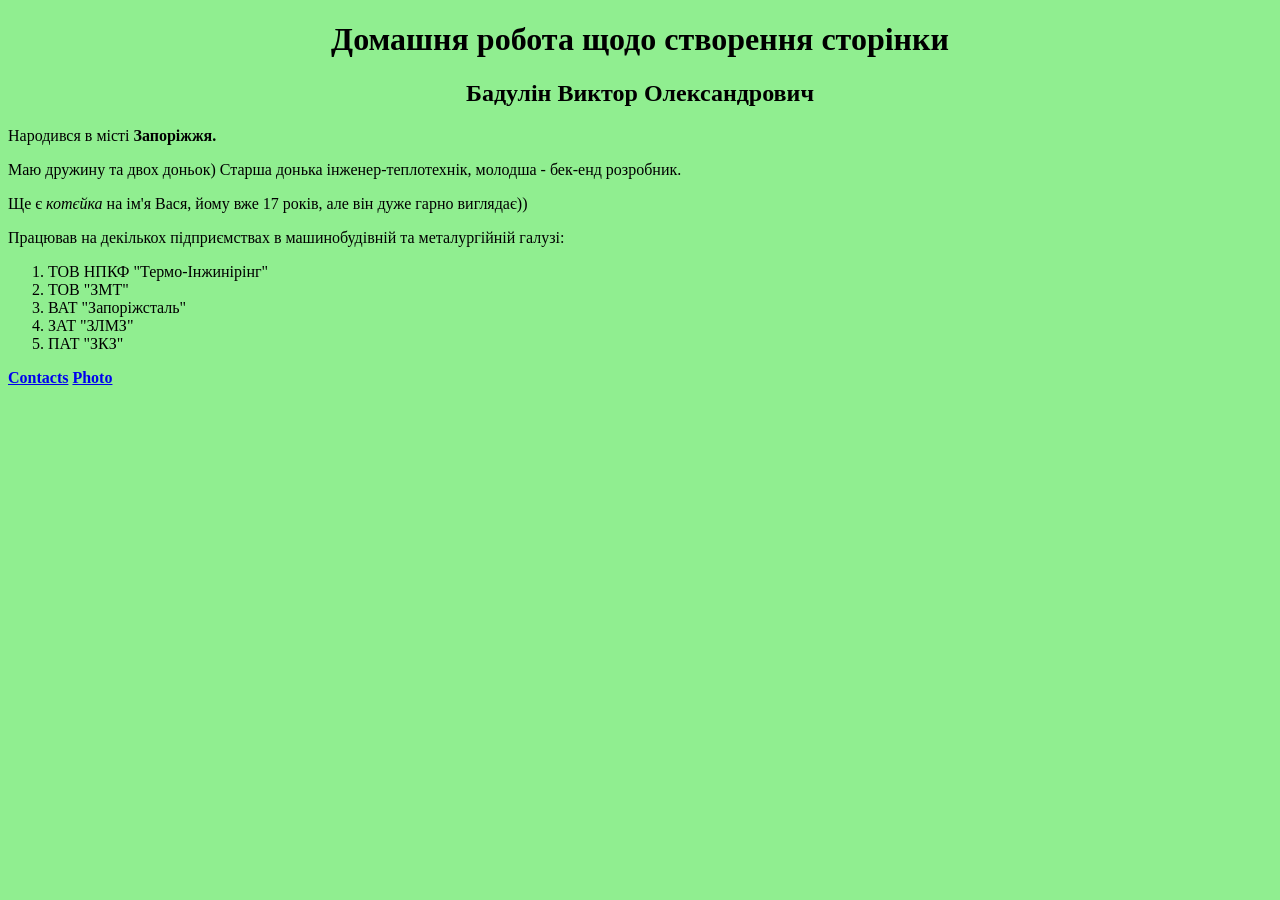
==== index.html @ 960e6790 "add html" ====
<!doctype html>
<html lang="en">
<head>
    <meta charset="UTF-8">
    <meta name="viewport"
          content="width=device-width, user-scalable=no, initial-scale=1.0, maximum-scale=1.0, minimum-scale=1.0">
    <meta http-equiv="X-UA-Compatible" content="ie=edge">
           <title>Головна сторінка</title>
    </head>
<body bgcolor="#90ee90">
<div align="center">
<h1>Домашня робота щодо створення сторінки</h1>
<h2>Бадулін Виктор Олександрович</h2>
</div>
<p>Народився в місті <strong>Запоріжжя.</strong></p>
<p>Маю дружину та двох доньок) Старша донька інженер-теплотехнік, молодша - бек-енд розробник.</p>
<p>Ще є <em>котєйка</em> на ім'я Вася, йому вже 17 років, але він дуже гарно виглядає))</p>
<p>
 Працював на декількох підприємствах в машинобудівній та металургійній галузі:
</p>
<ol>
    <li>ТОВ НПКФ "Термо-Інжинірінг" </li>
    <li> ТОВ "ЗМТ"</li>
    <li> ВАТ "Запоріжсталь"</li>
    <li> ЗАТ "ЗЛМЗ"</li>
    <li> ПАТ "ЗКЗ"</li>
</ol>
<a href="pages/contact.html"><b>Contacts</b></a>
<a href="pages/gallery.html"><b>Photo</b></a>

</body>
</html>
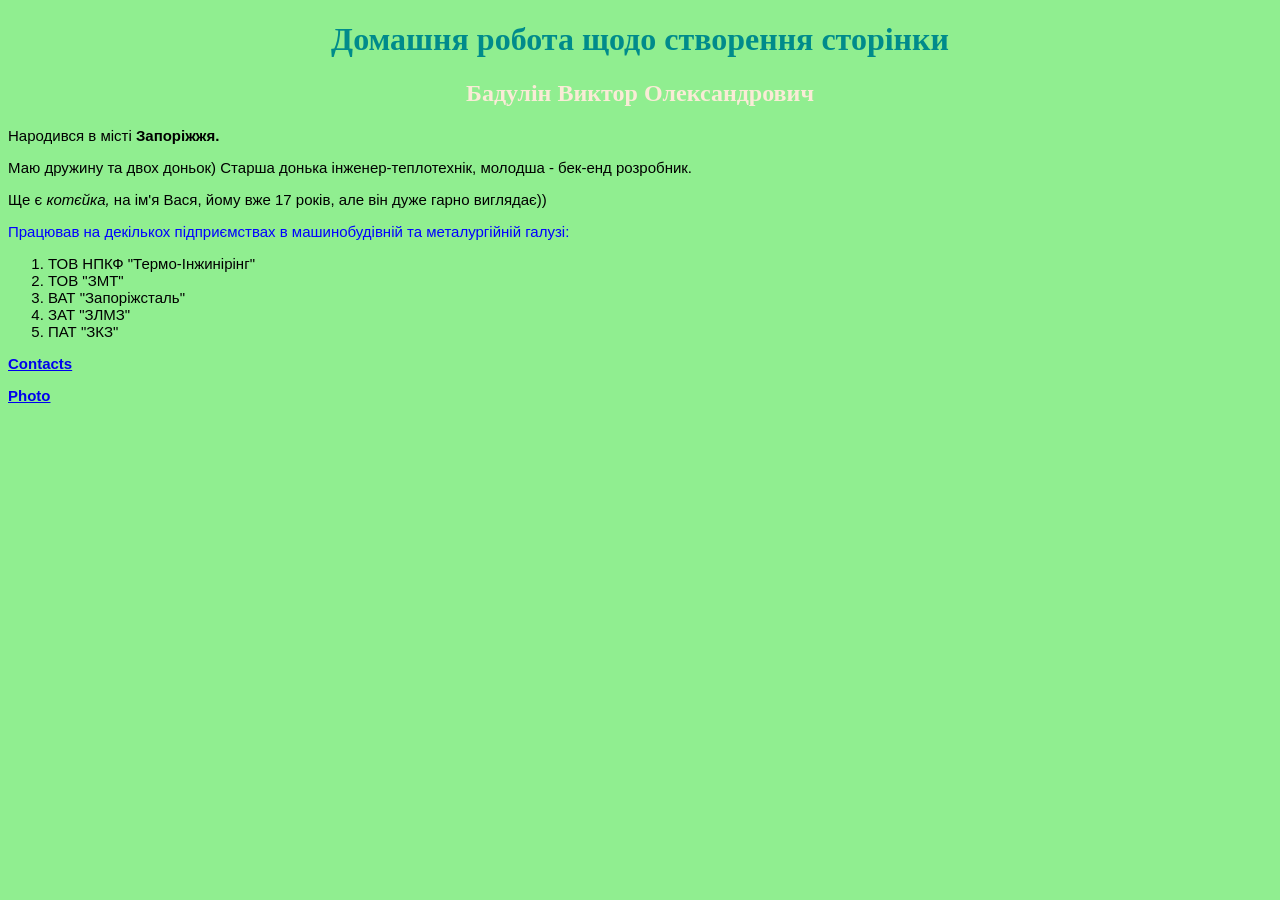
==== commit 4a064c5a: "add css" ====
--- a/index.html
+++ b/index.html
@@ -5,17 +5,25 @@
     <meta name="viewport"
           content="width=device-width, user-scalable=no, initial-scale=1.0, maximum-scale=1.0, minimum-scale=1.0">
     <meta http-equiv="X-UA-Compatible" content="ie=edge">
+    <style>
+       h2 {
+           color: antiquewhite;
+           text-align: center;
+       }
+       #text {
+           color: blue;
+       }
+              </style>
+    <link rel="stylesheet" href="style.css">
            <title>Головна сторінка</title>
     </head>
-<body bgcolor="#90ee90">
-<div align="center">
+<body>
 <h1>Домашня робота щодо створення сторінки</h1>
 <h2>Бадулін Виктор Олександрович</h2>
-</div>
 <p>Народився в місті <strong>Запоріжжя.</strong></p>
 <p>Маю дружину та двох доньок) Старша донька інженер-теплотехнік, молодша - бек-енд розробник.</p>
-<p>Ще є <em>котєйка</em> на ім'я Вася, йому вже 17 років, але він дуже гарно виглядає))</p>
-<p>
+<p>Ще є <em>котєйка,</em> на ім'я Вася, йому вже 17 років, але він дуже гарно виглядає))</p>
+<p id="text">
  Працював на декількох підприємствах в машинобудівній та металургійній галузі:
 </p>
 <ol>
@@ -25,8 +33,12 @@
     <li> ЗАТ "ЗЛМЗ"</li>
     <li> ПАТ "ЗКЗ"</li>
 </ol>
+<p>
 <a href="pages/contact.html"><b>Contacts</b></a>
+</p>
+<p>
 <a href="pages/gallery.html"><b>Photo</b></a>
+</p>
 
 </body>
 </html>
--- a/style.css
+++ b/style.css
@@ -0,0 +1,27 @@
+body {background-color: lightgreen
+} /* пофарбування двох сторінок */
+h1 {
+    color: darkcyan;
+    text-align: center;
+}
+p {
+    font-family: Verdana, Geneva, Tahoma, sans-serif;
+    font-size: 15px;
+}
+
+ol {
+    font-family: Verdana, Geneva, Tahoma, sans-serif;
+    font-size: 15px;
+}
+ul {
+    font-family: Verdana, Geneva, Tahoma, sans-serif;
+    font-size: 15px;
+}
+.contact {
+background-color: cadetblue;
+}
+.gallery {
+    color: blue;
+    text-align: center;
+
+}
